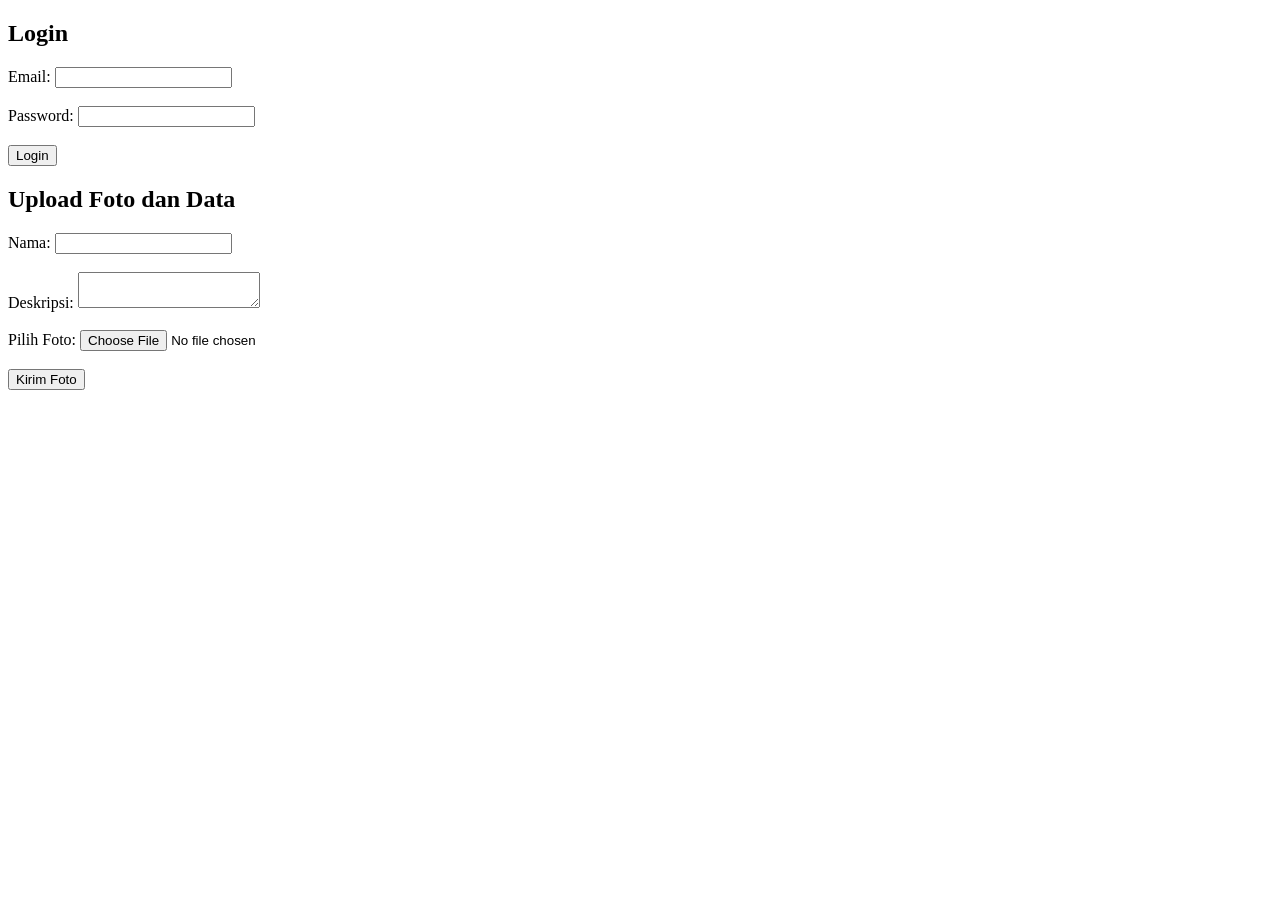
==== index.html @ 0dd69e58 "Add files via upload" ====
<!DOCTYPE html>
<html lang="en">
<head>
    <meta charset="UTF-8">
    <meta name="viewport" content="width=device-width, initial-scale=1.0">
    <title>Login dan Upload Foto</title>
</head>
<body>
    <h2>Login</h2>
    <form id="loginForm">
        <label for="email">Email:</label>
        <input type="email" id="email" name="email" required><br><br>

        <label for="password">Password:</label>
        <input type="password" id="password" name="password" required><br><br>

        <button type="submit">Login</button>
    </form>

    <h2>Upload Foto dan Data</h2>
    <form id="uploadForm" enctype="multipart/form-data">
        <label for="name">Nama:</label>
        <input type="text" id="name" name="name" required><br><br>

        <label for="description">Deskripsi:</label>
        <textarea id="description" name="description" required></textarea><br><br>

        <label for="photo">Pilih Foto:</label>
        <input type="file" id="photo" name="photo" accept="image/*" required><br><br>

        <button type="submit">Kirim Foto</button>
    </form>

    <script>
        // Login Form Submission
        document.getElementById('loginForm').addEventListener('submit', async function (event) {
            event.preventDefault();

            const email = document.getElementById('email').value;
            const password = document.getElementById('password').value;

            const response = await fetch('http://localhost:3000/login', {
                method: 'POST',
                headers: {
                    'Content-Type': 'application/json'
                },
                body: JSON.stringify({ email, password })
            });

            const data = await response.json();
            if (data.token) {
                alert('Login Sukses!');
                localStorage.setItem('token', data.token); // Simpan token di browser
            } else {
                alert(data.error || 'Login gagal');
            }
        });

        // Upload Form Submission
        document.getElementById('uploadForm').addEventListener('submit', async function (event) {
            event.preventDefault();

            const formData = new FormData();
            formData.append('name', document.getElementById('name').value);
            formData.append('description', document.getElementById('description').value);
            formData.append('photo', document.getElementById('photo').files[0]);

            const response = await fetch('http://localhost:3000/upload', {
                method: 'POST',
                body: formData
            });

            const data = await response.json();
            if (data.message === 'File uploaded successfully') {
                alert('Foto dan data berhasil dikirim!');
            } else {
                alert('Terjadi kesalahan saat mengirim data.');
            }
        });
    </script>
</body>
</html>
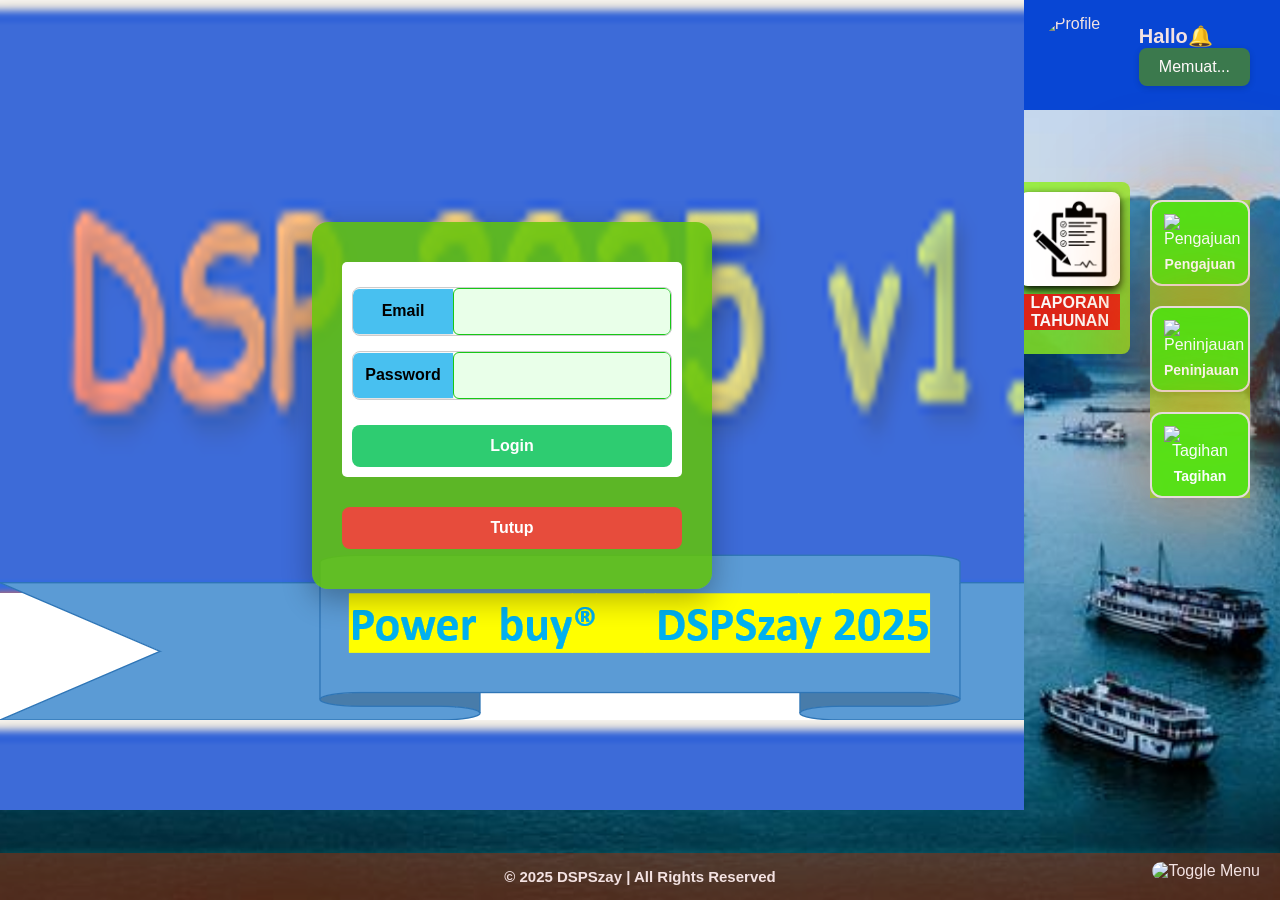
==== commit 8713ec61: "Add files via upload" ====
--- a/index.html
+++ b/index.html
@@ -1,82 +1,193 @@
 <!DOCTYPE html>
 <html lang="en">
 <head>
-    <meta charset="UTF-8">
-    <meta name="viewport" content="width=device-width, initial-scale=1.0">
-    <title>Login dan Upload Foto</title>
+  <meta charset="UTF-8" />
+  <meta name="viewport" content="width=device-width, initial-scale=1.0" />
+  <link rel="icon" type="image/x-icon" href="favicon-16x16.png">
+  <link rel="stylesheet" href="kejang.css" />
+  <title>PORTOFOLIO DIRGA</title>
 </head>
 <body>
-    <h2>Login</h2>
-    <form id="loginForm">
-        <label for="email">Email:</label>
-        <input type="email" id="email" name="email" required><br><br>
 
-        <label for="password">Password:</label>
-        <input type="password" id="password" name="password" required><br><br>
+<div class="container"></div>
+<!-- ✅ Floating Menu (kanan bawah) -->
+<div class="floating-menu-wrapper">
+  <input type="checkbox" id="menuToggle" hidden />
 
-        <button type="submit">Login</button>
-    </form>
+  <label for="menuToggle" class="floating-menu-btn">
+    <img src="https://blogger.googleusercontent.com/img/b/R29vZ2xl/AVvXsEjMPyfJYahjBT98CMsFMM1-8FZgw0VGqKK8aRbZi_jSeNz5xTrE4MLOO0k34h0sjtrVI4lSZWqSEMAAnYqOblcGh_wNJrnN3VHFyyUwjYOS3AnBdjWznJBeaqTWkoXYjtKx-Zma9sxCP6I/s1600/baja-ringan-jakarta__icon.gif" alt="Toggle Menu" class="toggle-icon" />
+  </label>
 
-    <h2>Upload Foto dan Data</h2>
-    <form id="uploadForm" enctype="multipart/form-data">
-        <label for="name">Nama:</label>
-        <input type="text" id="name" name="name" required><br><br>
+  <div class="floating-dropdown">
+    <ul>
+      <LI><A HREF="#">TENTANG</A></LI>
+      <LI><A HREF="#">ALBUMS</A></LI>
+      <LI><A HREF="#">FAVES</A></LI>
+      <li class="hubungi-item">
+<img src="https://bg.passosdegegant.com/assets/hubungi.png?11" alt="Hubungi" class="hubungi-logo" />
 
-        <label for="description">Deskripsi:</label>
-        <textarea id="description" name="description" required></textarea><br><br>
+<div class="ikon-kontak">
+  <a href="https://wa.me/081213770016" target="_blank" class="kontak-item">
+    <img src="https://cdn-icons-png.flaticon.com/512/733/733585.png" alt="WA" />
+    <span>WhatsApp</span>
+  </a>
 
-        <label for="photo">Pilih Foto:</label>
-        <input type="file" id="photo" name="photo" accept="image/*" required><br><br>
+  <a href="https://t.me/username" target="_blank" class="kontak-item">
+    <img src="https://cdn-icons-png.flaticon.com/512/2111/2111646.png" alt="Telegram" />
+    <span>Telegram</span>
+  </a>
 
-        <button type="submit">Kirim Foto</button>
-    </form>
+  <a href="https://facebook.com/yourpage" target="_blank" class="kontak-item">
+    <img src="https://cdn-icons-png.flaticon.com/512/733/733547.png" alt="Facebook" />
+    <span>Facebook</span>
+  </a>
 
-    <script>
-        // Login Form Submission
-        document.getElementById('loginForm').addEventListener('submit', async function (event) {
-            event.preventDefault();
+  <a href="https://www.instagram.com/yourusername" target="_blank" class="kontak-item">
+    <img src="https://cdn-icons-png.flaticon.com/512/2111/2111463.png" alt="Instagram" />
+    <span>Instagram</span>
+  </a>
 
-            const email = document.getElementById('email').value;
-            const password = document.getElementById('password').value;
+  <a href="https://www.tiktok.com/@yourusername" target="_blank" class="kontak-item">
+    <img src="https://cdn-icons-png.flaticon.com/512/3046/3046122.png" alt="TikTok" />
+    <span>TikTok</span>
+  </a>
 
-            const response = await fetch('http://localhost:3000/login', {
-                method: 'POST',
-                headers: {
-                    'Content-Type': 'application/json'
-                },
-                body: JSON.stringify({ email, password })
-            });
+  <a href="https://line.me/R/ti/p/@yourlineid" target="_blank" class="kontak-item">
+    <img src="https://cdn-icons-png.flaticon.com/512/2111/2111532.png" alt="LINE" />
+    <span>LINE</span>
+  </a>
 
-            const data = await response.json();
-            if (data.token) {
-                alert('Login Sukses!');
-                localStorage.setItem('token', data.token); // Simpan token di browser
-            } else {
-                alert(data.error || 'Login gagal');
-            }
-        });
+  <a href="https://twitter.com/yourusername" target="_blank" class="kontak-item">
+    <img src="https://cdn-icons-png.flaticon.com/512/733/733579.png" alt="Twitter" />
+    <span>Twitter</span>
+  </a>
+</div>
 
-        // Upload Form Submission
-        document.getElementById('uploadForm').addEventListener('submit', async function (event) {
-            event.preventDefault();
+      </li>
+    </ul>
+  </div>
+</div>
 
-            const formData = new FormData();
-            formData.append('name', document.getElementById('name').value);
-            formData.append('description', document.getElementById('description').value);
-            formData.append('photo', document.getElementById('photo').files[0]);
+<!-- ✅ Header / Navbar -->
+<header>
+  <div class="navbar">
+    <a href="" class="logo">
+    <span class="logo-text">DSP 2025 v1.0</span>
+    </a>
 
-            const response = await fetch('http://localhost:3000/upload', {
-                method: 'POST',
-                body: formData
-            });
+    <div class="profile-header">
+      <div id="clock">Memuat waktu...</div>
+      <img src="aset/Untitled.jpeg" alt="Profile" class="profile-photo" />
+      <div class="profile-info">
+        <h1>Hallo🔔</h1>
+        <div class="info">Memuat...</div>
+        
+      </div>
+    </div>
+  </div>
 
-            const data = await response.json();
-            if (data.message === 'File uploaded successfully') {
-                alert('Foto dan data berhasil dikirim!');
-            } else {
-                alert('Terjadi kesalahan saat mengirim data.');
-            }
-        });
-    </script>
+  <!-- Navigasi utama -->
+  <nav class="main-nav">
+    <a href="#">GROUPS</a>
+    <a href="#">PROFILE</a>
+    <a href="Beranda.html">LAPORAN KEUANGAN</a>
+    <a href="#" id="auth-button">SIGN IN</a>
+  </nav>
+</header>
+
+<!-- ✅ Main Content -->
+<main class="content-wrapper">
+  <section class="main-content">
+<div class="photo-grid">
+  <a href="jadwal.html" class="photo-item">
+    <img src="aset/jadwal1.png" alt="Jadwal"/>
+    <span>JADWAL PIKET</span>
+  </a>
+<a href="jadwal.html" class="photo-item">
+  <img src="aset/statis.png" alt="Jadwal"/>
+  <span class="bg-khusus">STATISTIK KEUANGAN</span>
+</a>
+    <a href="jadwal.html" class="photo-item">
+    <img src="aset/piket 2.jpeg" alt="Jadwal"/>
+    <span>JADWAL PIKET</span>
+  </a>
+  <a href="laporan.html" class="photo-item">
+    <img src="aset/lapor.png" alt="Laporan"/>
+    <span>DATA KARYAWAN</span>
+  </a>
+  <a href="laporan.html" class="photo-item">
+    <img src="aset/laporan harian.png" alt="Laporan"/>
+    <span>LAPORAN HARIAN</span>
+  </a>
+
+  <a href="laporan.html" class="photo-item">
+    <img src="aset/laporan harian.png" alt="Laporan"/>
+    <span>LAPORAN MINGGUAN</span>
+  </a>
+  <a href="laporan.html" class="photo-item">
+    <img src="aset/laporan harian.png" alt="Laporan"/>
+    <span>LAPORAN BULANAN</span>
+  </a>
+
+  <a href="laporan.html" class="photo-item">
+    <img src="aset/laporan harian.png" alt="Laporan"/>
+    <span>LAPORAN TAHUNAN</span>
+  </a>
+</div>
+
+<div class="action-panel">
+  <a href="#" class="action-card">
+    <img src="https://cdn-icons-png.flaticon.com/512/1828/1828911.png" alt="Pengajuan" />
+    <span>Pengajuan</span>
+  </a>
+  <a href="#" class="action-card">
+    <img src="https://cdn-icons-png.flaticon.com/512/190/190411.png" alt="Peninjauan" />
+    <span>Peninjauan</span>
+  </a>
+  <a href="#" class="action-card">
+    <img src="https://cdn-icons-png.flaticon.com/512/1250/1250615.png" alt="Tagihan" />
+    <span>Tagihan</span>
+  </a>
+</div>
+
+
+  </section>
+</main>
+
+</div>
+
+<!-- ✅ Footer -->
+<footer>
+  <p>&copy; 2025 DSPSzay | All Rights Reserved</p>
+</footer>
+
+<!-- ✅ Login Popup -->
+<div id="login-popup" class="popup-overlay">
+  <div class="popup-content">
+<form id="login-form" autocomplete="off">
+  <div class="input-group">
+    <label for="email">Email</label>
+    <input type="email" id="email" required autocomplete="off" />
+  </div>
+
+  <div class="input-group">
+    <label for="password">Password</label>
+    <input type="password" id="password" required autocomplete="off" />
+  </div>
+
+  <button type="submit" class="login-btn" id="login12">Login</button>
+</form>
+
+
+<!-- Pindahkan tombol "Tutup" ke luar form -->
+<button type="button" class="close-btn" id="close-popup">Tutup</button>
+
+  </div>
+</div>
+
+
+<!-- ✅ Script -->
+<script src="https://cdn.jsdelivr.net/npm/@supabase/supabase-js@2"></script>
+<script src="kejang.js"></script>
 </body>
 </html>
--- a/kejang.css
+++ b/kejang.css
@@ -0,0 +1,702 @@
+/* ========== RESET DASAR ========== */
+* {
+  margin: 0;
+  padding: 0;
+  box-sizing: border-box;
+}
+
+body {
+  font-family: Arial, sans-serif;
+  background-image: url('aset/ampar.jpeg'); /* ganti dengan nama file kamu */
+  background-repeat: no-repeat;
+  background-size: cover;         /* Isi seluruh layar */
+  background-position: center;    /* Posisikan di tengah */
+  background-attachment: fixed;   /* Tetap saat scroll */
+  background-color: #84c251;
+  flex: 1;
+  display: flex;
+  flex-direction: column;
+  min-height: 100vh;
+  color: #f3e2e2;
+}
+
+/* ========== NAVBAR & HEADER ========== */
+.navbar {
+  display: flex;
+  justify-content: space-between;
+  align-items: center;
+  padding: 15px 30px;
+  background-color: #0846d4;
+  flex-wrap: wrap;
+}
+
+.logo {
+  display: flex;
+  align-items: center;
+  text-decoration: none;
+  color: rgb(231, 77, 16);
+  font-size: 22px;
+  font-weight: bold;
+}
+
+.logo-img {
+  max-height: 80px;
+  height: 45px; width: 20px;
+}
+
+.logo-text {
+  font-size: 48px;
+  font-weight: bold;
+  background: linear-gradient(45deg, #ff6b6b, #ffe66d, #6bcB77);
+  -webkit-background-clip: text;
+  background-clip: text;
+  -webkit-text-fill-color: transparent;
+  text-shadow: 2px 2px 4px rgba(0, 0, 0, 0.2);
+  animation: zoomPulse 2s infinite alternate;
+  font-family: 'Comic Sans MS', cursive;
+}
+
+@keyframes zoomPulse {
+  0%, 100% { transform: scale(1); }
+  50% { transform: scale(1.1); }
+}
+
+
+/* ========== NAVIGASI UTAMA ========== */
+.main-nav {
+  display: flex;
+  gap: 12px;
+}
+
+.main-nav a {
+  padding: 10px 20px;
+  color: rgb(204, 222, 236);
+  background-color: #eb4217;
+  text-decoration: none;
+  font-size: 19px;
+  border-radius: 6px;
+  transition: background-color 0.3s ease, color 0.3s ease;
+}
+
+.main-nav a:hover {
+  background-color: #e66037;
+  color: #56bd26;
+}
+
+/* ========== PROFILE HEADER ========== */
+.profile-header {
+  display: flex;
+  align-items: center;
+  gap: 20px;
+}
+
+.profile-photo {
+  width: 80px;
+  height: 80px;
+  border-radius: 50%;
+}
+
+.profile-info h1 {
+  font-size: 20px;
+  margin: 0;
+}
+
+.info {
+  color: #fff9f9; /* warna tulisan putih */
+  background-color: #42813ce1; /* biru terang untuk latar */
+  padding: 10px 20px; /* ruang dalam elemen, vertikal 10px, horizontal 20px */
+  border-radius: 8px; /* sudut membulat */
+  font-family: 'Segoe UI', Tahoma, Geneva, Verdana, sans-serif; /* font yang bersih */
+  font-size: 16px;
+  display: inline-block; /* supaya bentuk kotak sesuai tulisan */
+  box-shadow: 0 2px 6px rgba(0, 0, 0, 0.15); /* efek bayangan ringan */
+}
+
+/* ========== CONTENT GRID ========== */
+.content-wrapper {
+  display: grid;
+  grid-template-columns: 1fr 3fr;
+  grid-template-areas: "sidebar main-content";
+  gap: 20px;
+  padding: 30px;
+  flex: 1;
+}
+
+/* ========== SIDEBAR ========== */
+.sidebar {
+  grid-area: sidebar;
+  background-color: #f11313;
+  color: #a75846;
+  box-shadow: 0 0 10px #8b4b3b;
+  padding: 20px;
+  border-radius: 8px;
+  position: fixed;
+  top: 0;
+  left: -270px;
+  width: 250px;
+  height: 100%;
+  transition: left 0.3s ease;
+  z-index: 1000;
+}
+
+.profile-nav ul {
+  list-style: none;
+}
+
+.profile-nav li {
+  margin: 10px 0;
+}
+
+.profile-nav a {
+  text-decoration: none;
+  color: #333;
+  font-weight: bold;
+}
+
+.profile-nav a:hover {
+  color: #f700c2;
+}
+
+/* ========== TOGGLE ICON ========== */
+.toggle-icon {
+  border-radius: 38px;
+  height: 70px;
+}
+
+.toggle-sidebar {
+  width: 70px;
+  height: 70px;
+}
+
+.toggle-floating {
+  width: 120px;
+  box-shadow: 0 4px 10px rgba(0,0,0,0.2);
+}
+
+/* ========== SIDEBAR TOGGLE ========== */
+.sidebar-toggle-btn {
+  position: relative;
+  top: 50%;
+  left: 15px;
+  transform: translateY(-50%);
+  z-index: 1001;
+  background-color: transparent;
+  padding: 0;
+  cursor: pointer;
+}
+
+
+
+/* ========== DROPDOWN MENU (BERGULIR) ========== */
+.dropdown-menu {
+  display: none;
+  list-style: none;
+  background-color: #fff8e1;
+  border: 1px solid #ccc;
+  border-radius: 8px;
+  padding: 15px;
+  width: 250px;
+  margin: 10px auto;
+  box-shadow: 0 4px 10px rgba(0,0,0,0.2);
+  z-index: 999;
+}
+
+#sidebarToggle:checked ~ .dropdown-menu {
+  display: block;
+}
+
+.dropdown-menu li {
+  margin: 10px 0;
+}
+
+.dropdown-menu a {
+  text-decoration: none;
+  color: #333;
+  font-weight: bold;
+}
+
+.dropdown-menu a:hover {
+  color: #f700c2;
+}
+
+/* ========== PHOTO GRID ========== */
+
+.photo-item img {
+  background-color: #d1ac3434;
+  width: 100%;
+  border-radius: 8px;
+  box-shadow: 0 4px 10px rgb(0, 0, 0);
+}
+
+/* ==== LOGIN POPUP - MODERN STYLE ==== */
+.popup-overlay {
+  position: fixed;
+  top: 0; left: 0;
+  width: 80vw;
+  height: 90vh;
+  background-image: url('data latar.png');  display: flex;
+  justify-content: center;
+  align-items: center;
+  z-index: 999;
+}
+
+.popup-content {
+  background: #62c406d8;
+  padding: 40px 30px;
+  border-radius: 16px;
+  box-shadow: 0 10px 30px rgba(0, 0, 0, 0.3);
+  width: 90%;
+  max-width: 400px;
+  animation: popupFade 0.3s ease-in-out;
+}
+
+@keyframes popupFade {
+  from {
+    opacity: 0;
+    transform: scale(0.55);
+  }
+  to {
+    opacity: 1;
+    transform: scale(.45);
+  }
+}
+
+.input-group {
+  display: flex;
+  align-items: center;
+  margin: 20px 0;
+  background-color: #f2f2f2;
+  border-radius: 8px;
+  overflow: hidden;
+  border: 1px solid #ccc;
+}
+
+.input-group label {
+  width: 100px;
+  background-color: #e0e0e0;
+  text-align: center;
+  font-weight: bold;
+  color: #333;
+  padding: 12px;
+  height: 100%;
+  display: flex;
+  align-items: center;
+  justify-content: center;
+}
+
+.input-group input {
+  flex: 1;
+  padding: 12px;
+  border: none;
+  outline: none;
+  background-color: #f9f9f9;
+}
+
+.login-btn,
+.close-btn {
+  width: 100%;
+  padding: 12px;
+  margin-top: 10px;
+  font-weight: bold;
+  font-size: 16px;
+  border-radius: 8px;
+  border: none;
+  cursor: pointer;
+  transition: background-color 0.3s ease;
+}
+
+.login-btn {
+  background-color: #2ecc71;
+  color: white;
+}
+
+.login-btn:hover {
+  background-color: #27ae60;
+}
+
+.close-btn {
+  background-color: #e74c3c;
+  color: white;
+}
+
+.close-btn:hover {
+  background-color: #c0392b;
+}
+
+
+/* ========== INPUT GROUP & LABEL ========== */
+.input-group {
+  display: flex;
+  align-items: center;
+  margin: 15px 0;
+  background-color: transparent;
+  justify-content: center; /* Menjaga label dan input berada di tengah */
+}
+
+.input-group label {
+  width: 100px;
+  height: 45px; /* Atur sesuai tinggi input */
+  background-color: #48c0f0; /* Warna latar belakang */
+  color: #000;
+  font-weight: bold;
+  border-radius: 6px 0 0 6px;
+  display: flex;
+  align-items: center;  /* Teks rata vertikal */
+  justify-content: center; /* Teks rata horizontal */
+  box-shadow: 0 2px 5px rgba(0,0,0,0.15);
+}
+
+
+
+.input-group input {
+  flex: 1;
+  padding: 15px;
+  border-radius: 6px;
+  border: 1px solid #17c717;
+  background-color: #e9ffe9;
+  color: #000;
+  text-align: left; /* Teks input rata tengah */
+}
+
+
+/* ========== LAPORAN ========== */
+form {
+  margin-bottom: 20px;
+  padding: 10px;
+  background-color: #fff;
+  border-radius: 5px;
+}
+
+input[type="number"] {
+  padding: 8px;
+  margin-right: 10px;
+}
+
+button {
+  padding: 8px 16px;
+  background-color: #eb4040;
+  color: #f1f1f1;
+  border: none;
+  border-radius: 3px;
+  cursor: pointer;
+}
+
+table {
+  width: 100%;
+  border-collapse: collapse;
+  background-color: rgb(183, 218, 103);
+}
+
+th, td {
+  padding: 12px;
+  border: 1px solid #1ee259;
+  text-align: left;
+}
+
+th {
+  background-color: #147cf3a8;
+}
+
+/* ========== FLOATING MENU (KANAN BAWAH) ========== */
+.floating-menu-wrapper {
+  position: fixed;
+  bottom: 20px;
+  right: 20px;
+  z-index: 2000;
+  text-align: center;
+}
+
+.floating-menu-btn {
+  display: inline-block;
+  cursor: pointer;
+  z-index: 2001;
+  position: relative;
+}
+
+.floating-dropdown {
+  position: absolute;
+  bottom: 100%;
+  right: 0;
+  margin-bottom: 10px;
+  overflow: hidden;
+  max-height: 0;
+  transition: max-height 0.4s ease;
+  width: 200px;
+  background-color: #ffffff;
+}
+
+#menuToggle:checked ~ .floating-dropdown {
+  max-height: 600px;
+}
+
+.floating-dropdown ul {
+  background-color: #eebc609c;
+  padding: 15px;
+  border-radius: 10px;
+  box-shadow: 0 6px 12px rgb(192, 34, 34);
+  list-style: none;
+  margin: 0;
+}
+
+.floating-dropdown li {
+  margin: 10px 0;
+  text-align: left;
+}
+
+.floating-dropdown a {
+  text-decoration: none;
+  color: #333;
+  font-weight: bold;
+}
+
+.floating-dropdown a:hover {
+  color: #f700c2;
+}
+
+/* ========== FOOTER ========== */
+footer {
+  background-color: #c9430e63;
+  text-align: center;
+  padding: 15px 20px;
+  font-size: 15px;
+  font-weight: bold;
+  box-shadow: 0 -2px 8px rgba(10, 216, 216, 0.2);
+}
+
+/* ========== RESPONSIVE ========== */
+@media (max-width: 768px) {
+.content-wrapper {
+  margin-left: 250px;
+  padding: 30px;
+  display: grid;
+  grid-template-columns: 1fr;
+  grid-template-areas: "main-content";
+  gap: 20px;
+  flex: 1;
+}
+.main-content {
+  display: flex;
+  flex-direction: column;
+  flex: 1; /* ini penting agar isi mendorong footer ke bawah */
+}
+
+.sidebar {
+  position: fixed;
+  top: 0;
+  left: 0;
+  width: 250px;
+  height: 100%;
+  background-color: #f01c1c;
+  padding: 20px;
+  z-index: 1000;
+  transition: left 0.3s ease;
+}
+
+  .navbar {
+    flex-direction: column;
+    align-items: flex-start;
+  }
+}
+.hubungi-item {
+  display: flex;
+  align-items: center;
+  gap: 10px;
+}
+
+.hubungi-item .logo-img {
+  width: 40px;
+  height: auto;
+}
+
+.ikon-kontak {
+  display: flex;
+  gap: 8px;
+}
+
+.ikon-kontak img {
+  width: 24px;
+  height: 24px;
+  transition: transform 0.2s;
+  cursor: pointer;
+}
+
+.ikon-kontak img:hover {
+  transform: scale(1.1);
+}
+.hubungi-item .hubungi-wrapper {
+  display: flex;
+  align-items: center;
+  gap: 10px;
+}
+
+.hubungi-item .logo-img {
+  width: 40px;
+  height: auto;
+}
+
+.ikon-kontak img {
+  width: 24px;
+  height: 24px;
+  cursor: pointer;
+  transition: transform 0.2s ease;
+}
+
+.ikon-kontak img:hover {
+  transform: scale(1.15);
+}
+.hubungi-item {
+  display: flex;
+  flex-direction: row; /* ikon di samping logo */
+  align-items: center;
+  gap: 8px;
+}
+
+.hubungi-logo {
+  background-color: #ec2b11;
+  width: 50px;
+  height: auto;
+  border-radius: 5px;
+}
+
+.ikon-kontak {
+  background-color: #f5f9fa00;
+  display: flex;
+  flex-direction: column;
+  gap: 10px;
+  margin-left: 10px;
+}
+
+.kontak-item {
+  display: flex;
+  align-items: center;
+  gap: 8px; /* Jarak antara ikon dan teks */
+  text-decoration: none;
+  color: #cf2828;
+  font-size: 14px;
+  font-weight: bold;
+  
+}
+
+.kontak-item img {
+  width: 20px;
+  height: 20px;
+  transition: transform 0.2s ease;
+}
+
+.kontak-item:hover img {
+  transform: scale(1.2);
+}
+
+.container {
+  max-width: 1200px;
+  margin: 0 auto;
+  padding: 0 20px;
+  position: left;
+}
+.photo-grid {
+  display: flex;
+  flex-wrap: nowrap; /* Biar bisa ke bawah kalau penuh */
+  gap: 20px;
+  justify-content: flex-start;
+  margin-bottom: 30px; /* kasih jarak antar grid */
+}
+
+
+.photo-item {
+  width: 120px;
+  text-align: center;
+  background-color: #8ef01ecc;
+  padding: 10px;
+  border-radius: 8px;
+  transition: transform 0.2s ease;
+  text-decoration: none;
+  color: inherit;
+  display: flex;
+  flex-direction: column;
+  align-items: center;
+}
+
+.photo-item:hover {
+  transform: scale(1.50);
+  background-color: #ee801a;
+}
+
+.photo-item span {
+  background-color: #e61515ea;
+  margin-top: 8px;
+  font-weight: bold;
+  color: #faf8f8;
+}
+#clock {
+  font-size: 24px;
+  color: #dfd3d3;
+  margin-bottom: 4px;
+}
+
+.action-panel {
+  position: absolute;
+  right: 30px;
+  top: 200px; /* Sesuaikan agar muncul di tengah */
+  display: flex;
+  flex-direction: column;
+  gap: 20px;
+  z-index: 1000;
+  background-color: #8ce922b7;
+}
+
+.action-card {
+  background-color: #53e210e3;
+  border: 2px solid #e7dbdb;
+  border-radius: 12px;
+  padding: 12px;
+  width: 100px;
+  text-align: center;
+  text-decoration: none;
+  color: #fafdfd;
+  box-shadow: 0 4px 100px rgba(433, 119, 19, 0.76);
+  transition: transform 0.2s, background-color 0.3s;
+}
+
+.action-card:hover {
+  transform: scale(1.05);
+  background-color: #f0f8ff;
+}
+
+.action-card img {
+  width: 40px;
+  height: 40px;
+  margin-bottom: 8px;
+}
+
+.action-card span {
+  display: block;
+  font-weight: bold;
+  font-size: 14px;
+}
+.laporan-harian {
+  background-color: #dabf67; /* kuning lembut */
+}
+
+.laporan-mingguan {
+  background-color: #d4edda; /* hijau lembut */
+}
+
+.laporan-bulanan {
+  background-color: #d1ecf1; /* biru muda */
+}
+
+.laporan-tahunan {
+  background-color: #f8d7da; /* merah muda */
+}
+
+.main-content {
+  display: flex;
+  flex-direction: column;
+}
+.bg-khusus {
+  background-color: #d3bc79; /* contoh: kuning emas */
+  color: #000;               /* teks hitam */
+  padding: 4px 8px;
+  border-radius: 5px;
+  box-shadow: 0 2px 6px rgba(0,0,0,0.2);
+  }
